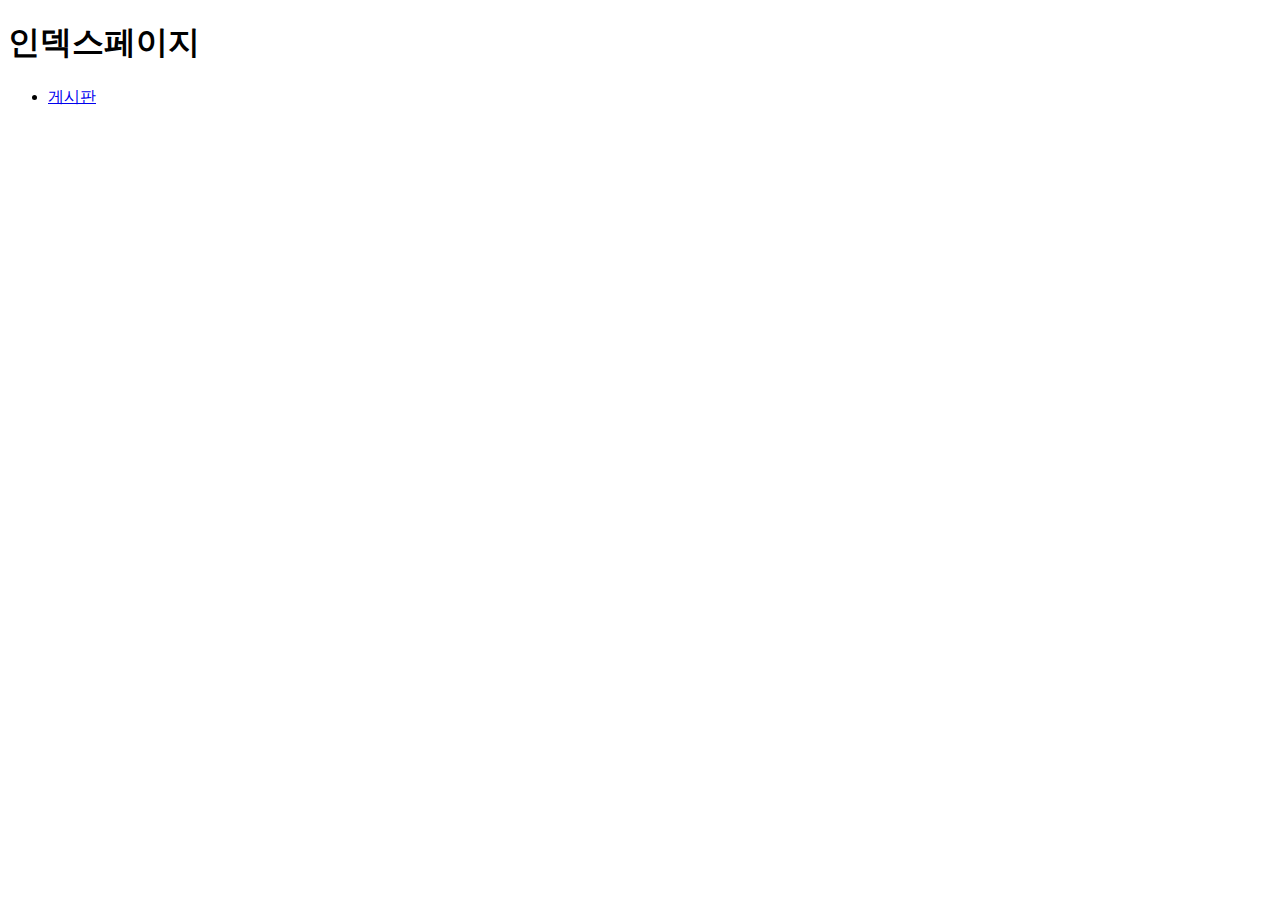
==== src/main/resources/templates/index.html @ 8e3a930a "20241106" ====
<!DOCTYPE html>
<html lang="ko"
      xmlns:th="http://www.thymeleaf.org">
<head>
  <meta charset="UTF-8">
  <meta name="viewport" content="width=device-width, initial-scale=1.0">
  <title>초기화면</title>
</head>
<body>
<h1>인덱스페이지</h1>
<ul>
  <li><a href="/bbs">게시판</a></li>
</ul>

</body>
</html>
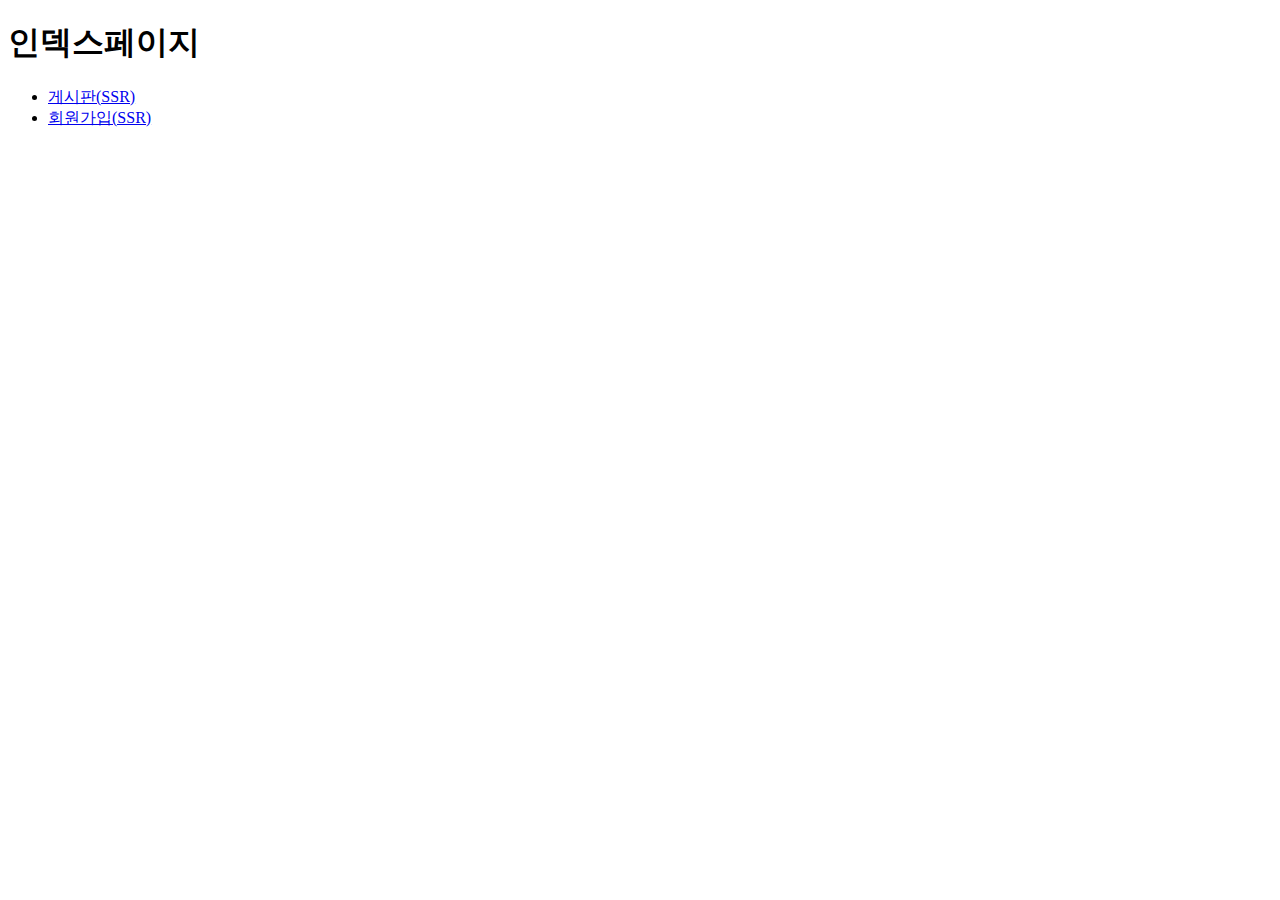
==== commit 9a56855a: "20241114" ====
--- a/src/main/resources/templates/index.html
+++ b/src/main/resources/templates/index.html
@@ -9,7 +9,8 @@
 <body>
 <h1>인덱스페이지</h1>
 <ul>
-  <li><a href="/bbs">게시판</a></li>
+  <li><a href="/bbs">게시판(SSR)</a></li>
+  <li><a href="/members/join">회원가입(SSR)</a></li>
 </ul>
 
 </body>
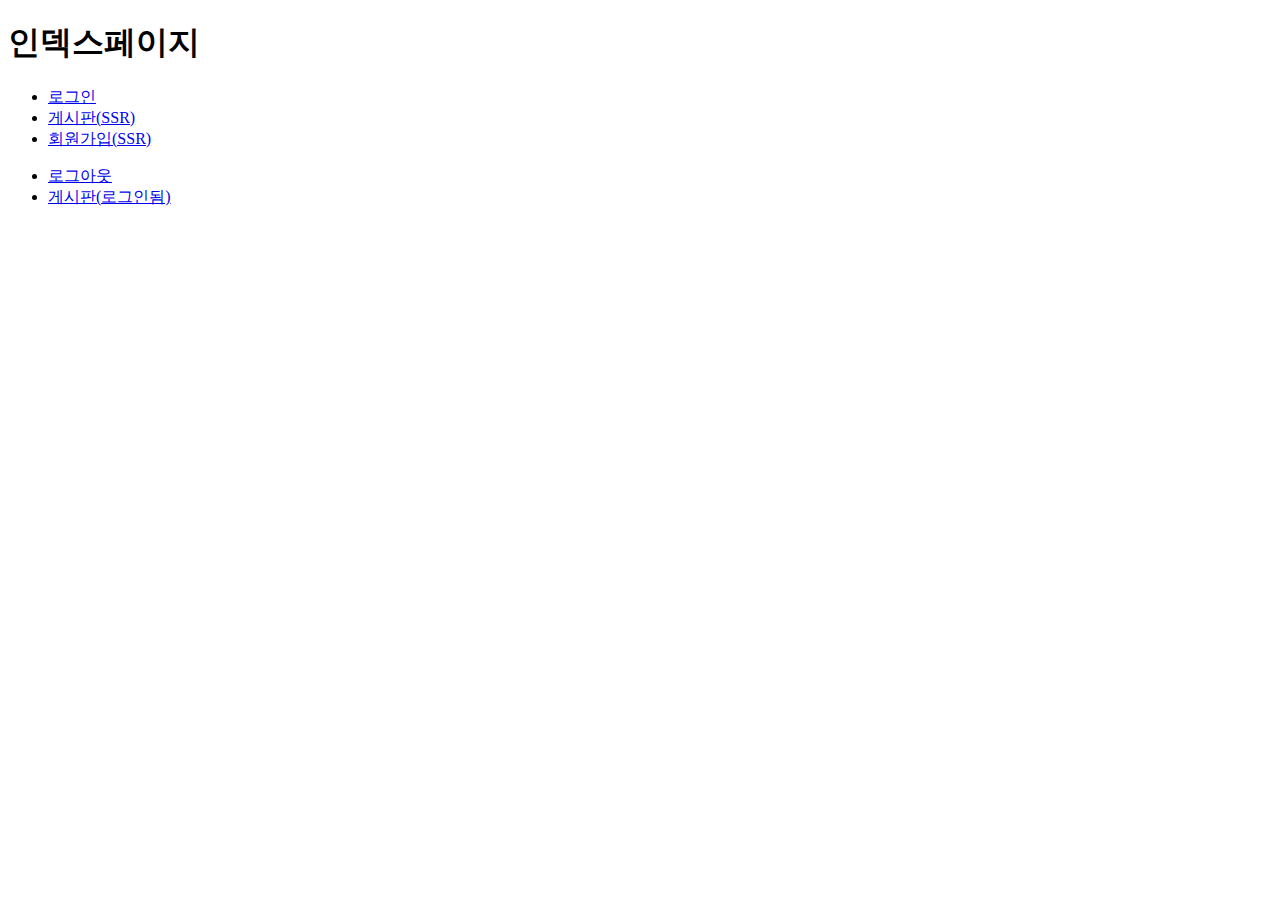
==== commit 47f47b98: "20241115" ====
--- a/src/main/resources/templates/index.html
+++ b/src/main/resources/templates/index.html
@@ -8,10 +8,16 @@
 </head>
 <body>
 <h1>인덱스페이지</h1>
-<ul>
+<ul th:if="${session.isEmpty()}">
+  <li><a href="/login">로그인</a></li>
   <li><a href="/bbs">게시판(SSR)</a></li>
   <li><a href="/members/join">회원가입(SSR)</a></li>
 </ul>
+<ul th:if="${!session.isEmpty()}">
+  <li><a href="/logout">로그아웃</a></li>
+  <li><a href="/bbs">게시판(로그인됨)</a></li>
+</ul>
+
 
 </body>
 </html>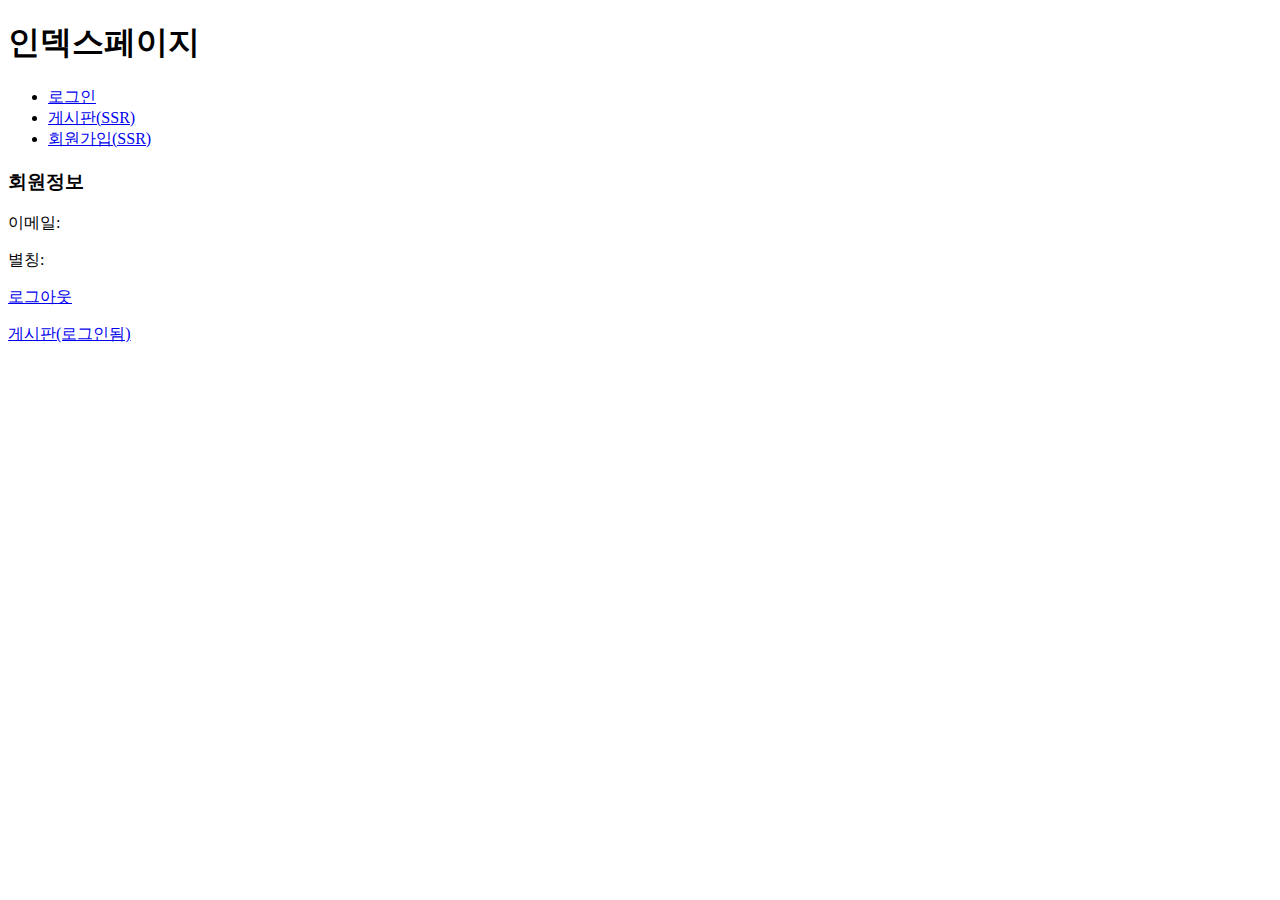
==== commit fdd747ad: "20241117" ====
--- a/src/main/resources/templates/index.html
+++ b/src/main/resources/templates/index.html
@@ -13,10 +13,17 @@
   <li><a href="/bbs">게시판(SSR)</a></li>
   <li><a href="/members/join">회원가입(SSR)</a></li>
 </ul>
-<ul th:if="${!session.isEmpty()}">
-  <li><a href="/logout">로그아웃</a></li>
-  <li><a href="/bbs">게시판(로그인됨)</a></li>
-</ul>
+<div class="loginOk" th:if="${!session.isEmpty()}">
+  <div class="userInfo" th:if="${session.loginOkMember != null}">
+    <h3>회원정보</h3>
+    <p>이메일: <span th:text="${session.loginOkMember.email}"></span></p>
+    <p>별칭: <span th:text="${session.loginOkMember.nickname}"></span></p>
+    <p><a href="/logout">로그아웃</a></p>
+  </div>
+  <div>
+    <p><a href="/bbs">게시판(로그인됨)</a></p>
+  </div>
+</div>
 
 
 </body>
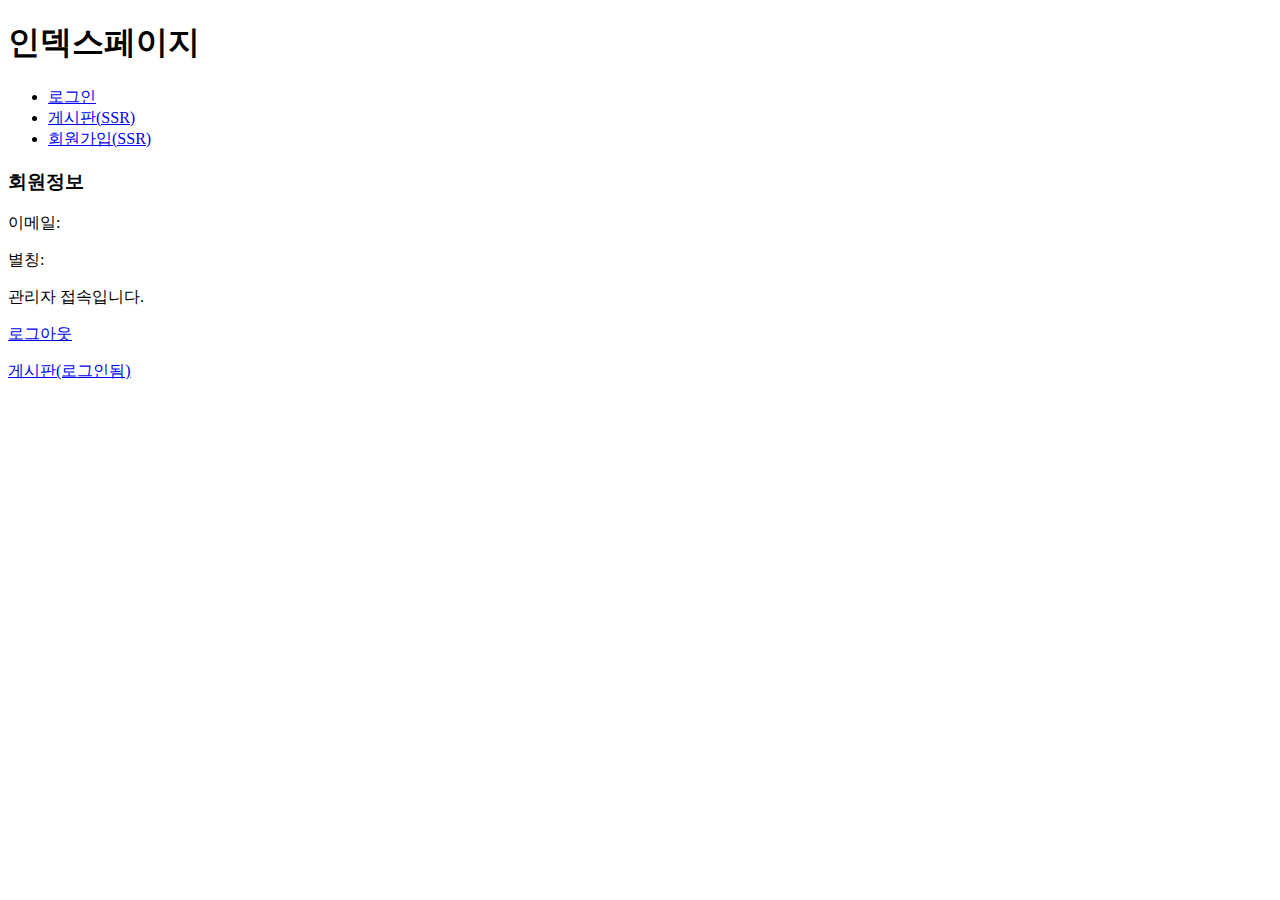
==== commit 5491d5d3: "20241119" ====
--- a/src/main/resources/templates/index.html
+++ b/src/main/resources/templates/index.html
@@ -18,6 +18,7 @@
     <h3>회원정보</h3>
     <p>이메일: <span th:text="${session.loginOkMember.email}"></span></p>
     <p>별칭: <span th:text="${session.loginOkMember.nickname}"></span></p>
+    <p><span th:if="${session.loginOkMember.gubun == 'admin'}">관리자 접속입니다.</span></p>
     <p><a href="/logout">로그아웃</a></p>
   </div>
   <div>
